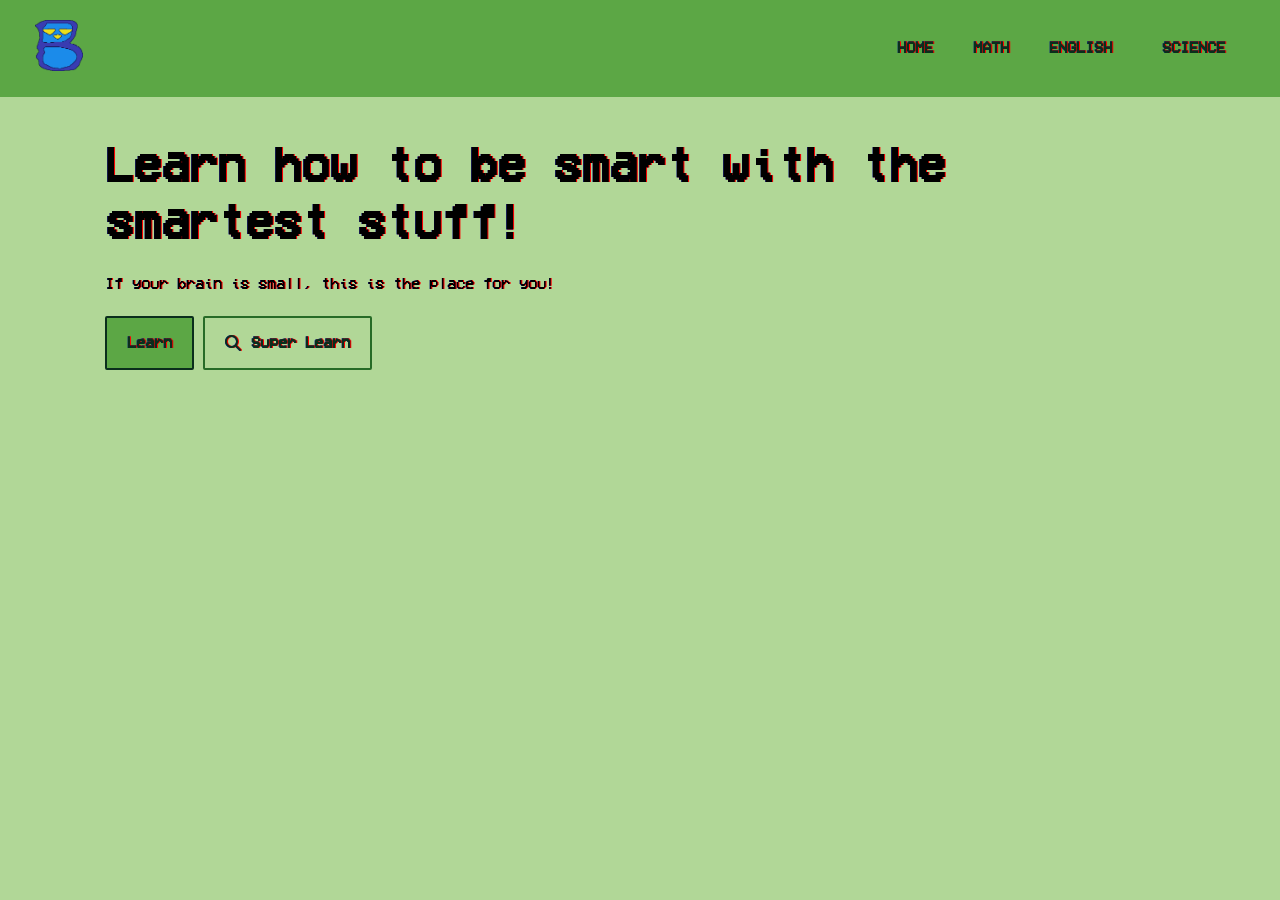
==== index.html @ e288f2b3 "Add files via upload" ====
<!DOCTYPE html>
<html lang="en">
  <head>
    <meta charset="UTF-8" />
    <meta name="viewport" content="width=device-width, initial-scale=1.0" />
    <title>Super Study Spreadsheets</title>
    <link rel="stylesheet" href="../style.css" />
    <link
      rel="stylesheet"
      href="https://cdnjs.cloudflare.com/ajax/libs/font-awesome/6.7.2/css/all.min.css"
      integrity="sha512-Evv84Mr4kqVGRNSgIGL/F/aIDqQb7xQ2vcrdIwxfjThSH8CSR7PBEakCr51Ck+w+/U6swU2Im1vVX0SVk9ABhg=="
      crossorigin="anonymous"
      referrerpolicy="no-referrer"
    />

    <link
      rel="shortcut icon"
      href="../images/bluspace logo.png"
      type="image/x-icon"
    />
  </head>

  <body>
    <nav class="navbar">
      <div class="container">
        <div class="logo">
          <a href="../home">
            <img class="logo" src="../images/bluspace_logo.png" alt="error" />
          </a>
        </div>

        <div class="main-menu">
          <ul>
            <li>
              <a href="../index.html">HOME</a>
            </li>
            <li>
              <a href="../math">MATH</a>
            </li>
            <li>
              <a href="#">ENGLISH</a>
            </li>
            <li>
              <a href="#">SCIENCE</a>
            </li>
          </ul>
        </div>
        <!-- Hamburger button -->
        <button class="hamburger-button">
          <div class="hamburger-line"></div>
          <div class="hamburger-line"></div>
          <div class="hamburger-line"></div>
        </button>
        <div class="mobile-menu">
          <ul>
            <li>
              <a href="../home">HOME</a>
            </li>
            <li>
              <a href="../recent">MATH</a>
            </li>
            <li>
              <a href="#">ENGLISH</a>
            </li>
            <li>
              <a href="#">SCIENCE</a>
            </li>
          </ul>
        </div>
      </div>
    </nav>
    <!-- Hero -->
    <section class="hero">
      <div class="container">
        <div class="hero-content">
          <h1 class="hero-heading text-xxl">Learn how to be smart with the smartest stuff!</h1>
          <p class="hero-text">
            If your brain is small, this is the place for you!
          </p>
          <div class="hero-buttons">
            <a href="../flashbang" class="btn btn-blu">Learn</a>
            <a href="../recent" class="btn"
              ><i class="fa-solid fa-magnifying-glass"></i>Super Learn</a
            >
          </div>
        </div>
      </div>
    </section>

    <script src="../script.js"></script>
  </body>

  <img
    id="white-png"
    src="../images/Solid_white.png"
    alt="error"
    class="white-png"
  />
</html>
---- style.css ----
* {
    box-sizing: border-box;
    margin: 0;
    padding: 0;
}


/* Colors */
:root {
    --blu: rgb(92, 167, 69);
    --dark_blu: rgb(39, 107, 39);
    --light_blu: rgb(177, 215, 151);
    --outline: rgb(10, 46, 28);
    --yellow: #EBDF1CFF;
}

@font-face {
    font-family: VCR;
    src: url(fonts/VCR_OSD_MONO_1.001.ttf);
}

body {
    font-family: VCR;
    text-shadow: 0.5px
        /* right */
        0px
        /* down */
        0.3px
        /* blur */
        red,
        -0.5px -0.2px 0px blue;
    font-size: 16px;
    line-height: 1.5;
    background-color: var(--light_blu);
}

a {
    text-decoration: none;
    color: var(--outline);
}

ul {
    list-style: none;
}

img {
    max-width: 100%;
}

/* Navbar */
.navbar {
    background: var(--blu);
    padding: 20px;
}

.navbar .container {
    display: flex;
    justify-content: space-between;
    align-items: center;
}

.navbar .main-menu ul {
    display: flex;
}

.navbar ul li a {
    padding: 10px 20px;
    display: block;
    font-weight: 600;
    transition: 0.01s;
}

.navbar ul li a:hover {
    color: var(--dark_blu);
}

.navbar ul li:last-child a {
    margin-left: 10px;
}

.navbar ul li a {
    align-items: center;
}

.navbar ul li a i {
    margin-right: 10px;
}


/* Posts */
.post-holder {
    background-color: var(--dark_blu);
    min-height: 800px;
}

.post-holder .container {
    width: 100%;
    height: 100%;
    justify-content: center;
    display: flex;
    flex-direction: row;
    padding-top: 20px;
    padding-left: 10px;
    padding-right: 20px;
}

.post-holder .post {
    background: var(--light_blu);
    border: 4px solid var(--blu);
    width: 1000px;
    max-height: 155px;
    padding: 10px 20px 10px;
    margin-top: -8px;
    margin-inline: auto;
    overflow: hidden;
    font-size: 18px;
}

.post-holder .post-title {
    background: var(--light_blu);
    padding: 10px 0px 10px;
    color: var(--dark_blu);
    font-size: 22px;
}

.post-holder .recent-title {
    text-align: center;
    background: var(--light_blu);
    border: 4px solid var(--blu);
    width: 1000px;
    height: auto;
    padding: 10px 20px 10px;
    margin-inline: auto;
    margin-bottom: 10px;
}


/* Hero */
.hero {
    margin-bottom: 50px;
}

.hero-buttons a i {
    margin-right: 10px;
}

.hero .container {
    background: url('images/bluspace\ logo.png') no-repeat;
    background-size: 1200%;
    background-position: center bottom;
    height: 550;
    max-width: 1100px;
}

.hero .hero-content {
    width: 90%;
}

.hero .math-title {
    width: 100%;
    display: flex;
    justify-content: center;
    align-items: center;
}

.hero .hero-text {
    width: 70%;
    margin-bottom: 20px;
}

.game-container {
    width: 100%;
    max-width: 1400px;
    margin: 0 auto;
}

.game-list {
    display: grid;
    grid-template-columns: repeat(5, minmax(0, 1fr));
    gap: 80px;
    list-style: none;
    padding: 0;
    margin: 0;
}

.game-list li {
    width: 100%;
}

.game-list img {
    width: 100%;
    height: auto;
    border-radius: 10px;
    display: block;
}

.logo {
    width: 20%;
}

/* Utility classes */
.container {
    max-width: 1440px;
    margin: 0 auto;
    padding: 0 15px;
}

.container-sm {
    max-width: 800px;
    margin: 0 auto;
    padding: 0 15px;
}


/* Buttons */
.btn {
    display: inline-block;
    padding: 13px 20px;
    background-color: var(--light_blu);
    color: var(--outline);
    font-weight: 600;
    text-decoration: none;
    border: 2px solid var(--dark_blu);
    border-radius: 2px;
    transition: 0.01s;
    text-align: center;
}

.btn:hover {
    opacity: 0.9;
}

.btn-blu {
    border: 2px solid var(--outline);
    background: var(--blu);
    color: var(--outline)
}

.btn-dark {
    border: 2px solid var(--outline);
    background: var(--dark_blu);
    color: var(var(--light_blu));
}

.btn-light {
    border: 2px solid var(--dark_blu);
    background: var(--light_blu);
    color: var(var(--light_blu));
}

.btn block {
    display: block;
    width: 100%;
}


/* Text classes */
.text-xxl {
    font-size: 3rem;
    line-height: 1.2;
    font-weight: 600;
    margin: 40px 0 20px;
}

.text-xl {
    font-size: 2.2rem;
    line-height: 1.4;
    font-weight: normal;
    margin: 40px 0 20px;
}

.text-lg {
    font-size: 1.8rem;
    line-height: 1.4;
    font-weight: normal;
    margin: 30px 0 20px;
}

.text-md {
    font-size: 1.2rem;
    line-height: 1.4;
    font-weight: normal;
    margin: 20px 0 10px;
}

.text-sm {
    font-size: 0.9rem;
    line-height: 1.4;
    font-weight: normal;
    margin: 10px 0 5px;
}

.text-center {
    text-align: center;
}


/* Hamburger button */
.hamburger-button {
    display: none;
    background: none;
    border: none;
    cursor: pointer;
    padding: 10px;
    z-index: 1000;
}

.hamburger-button .hamburger-line {
    width: 30px;
    height: 3px;
    background: var(--outline);
    margin: 6px 0;
}


/* Mobile menu */
.mobile-menu {
    position: fixed;
    top: 0;
    right: -300px;
    width: 250px;
    height: 100%;
    z-index: 100;
    background: var(--light_blu);
    box-shadow: 0px 0px 10px rgba(0, 0, 0, 0.2);
    transition: right 0.3s ease-in-out;
}

.mobile-menu.active {
    right: 0;
}

.mobile-menu ul {
    margin-top: 100px;
    padding-right: 10px;
}

.mobile-menu ul li {
    margin: 10px 0;
}

.mobile-menu ul li a {
    font-size: 20px;
    transition: 0.3s;
}

/* subs */
.white-png {
    position: absolute;
    top: 0px;
    left: 0px;
    min-width: 100%;
    height: 100%;
    display: none;
}

.subl {
    position: relative;
    top: 50%;
    left: 50%;
    transform: translate(-50%, -50%);
    display: none;
    opacity: 40%;
}

/* Media queries */
@media (max-width: 960px) {
    .text-xxl {
        font-size: 2.5rem;
    }
}

@media (max-width: 670px) {
    .navbar .main-menu {
        display: none;
    }

    .hamburger-button {
        display: block;
    }

    .hero .container {
        background: url('images/bluspace_logo.png');
    }
}

@media (max-width: 500px) {}
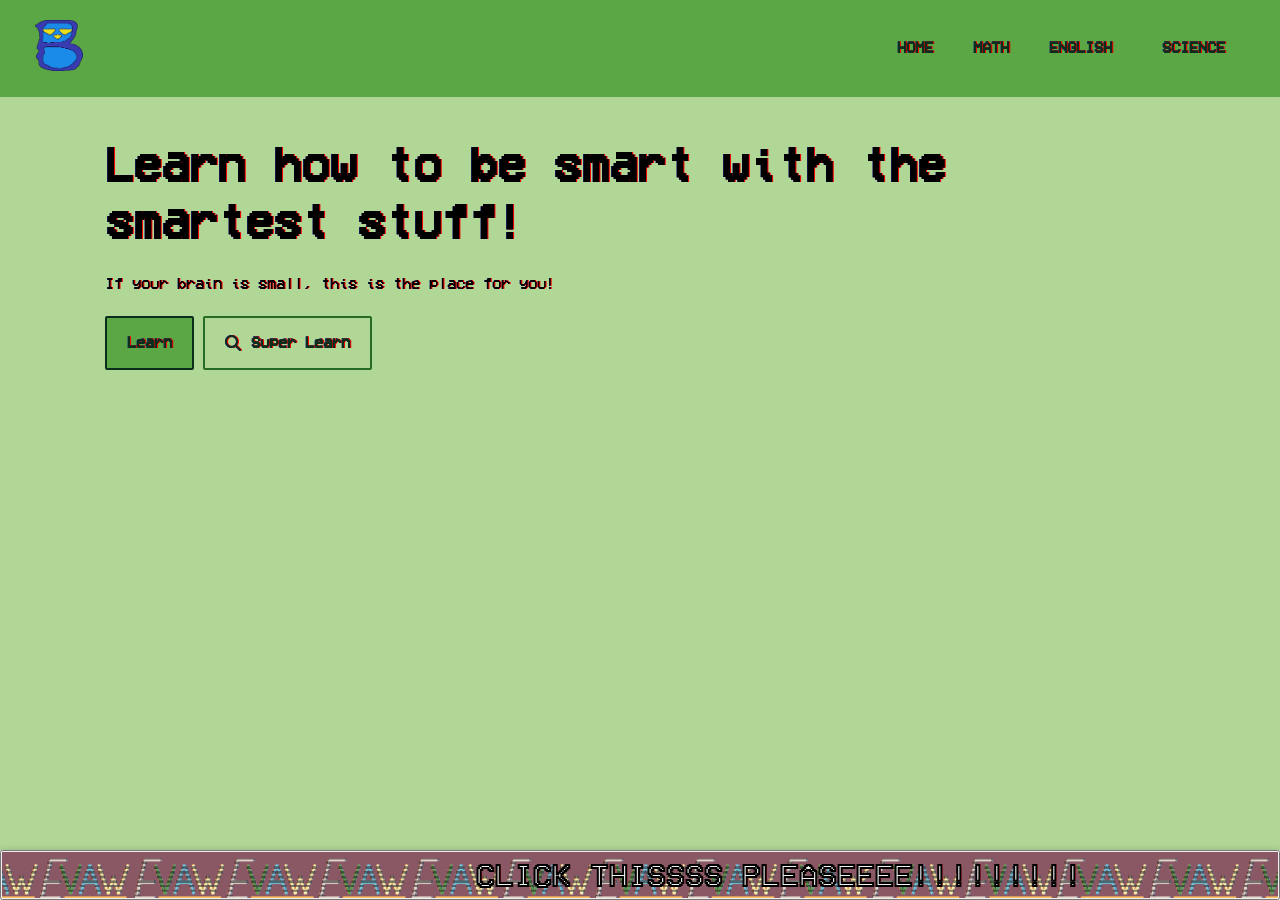
==== commit 95a3575d: "EVAW PROPAGANDA" ====
--- a/index.html
+++ b/index.html
@@ -32,7 +32,7 @@
         <div class="main-menu">
           <ul>
             <li>
-              <a href="../index.html">HOME</a>
+              <a href="../">HOME</a>
             </li>
             <li>
               <a href="../math">MATH</a>
@@ -90,10 +90,11 @@
     <script src="../script.js"></script>
   </body>
 
-  <img
-    id="white-png"
-    src="../images/Solid_white.png"
-    alt="error"
-    class="white-png"
-  />
+  <div class="fake-ad-bar">
+    <button class="icon-button" onclick="window.open('https://wafflenaut-games.itch.io/evaw', '_blank');">
+      <img class="ad" src="images/evawad.png" alt="error" />
+    </button>
+    <span class="overlay-text">CLICK THISSSS PLEASEEEE!!!!!!!!!</span>
+  </div>
+  
 </html>
--- a/style.css
+++ b/style.css
@@ -198,6 +198,94 @@
     width: 20%;
 }
 
+.game-logo {
+    width: 100%;
+    aspect-ratio: 1 / 1;
+    object-fit: cover;
+}
+
+/* ads */
+.icon-button {
+    position: fixed;
+    bottom: 0;
+    left: 0;
+    height: 50px;
+    width: 100%;
+    overflow: hidden;
+}
+
+.ad {
+    width: 200%;
+    height: 50px;
+}
+
+.overlay-text {
+    top: 50%;
+    left: 50%;
+    transform: translate(75%, -0%);
+    font-family: VCR;
+    color: #f1f1f1;
+    -webkit-text-stroke: 2px black;
+    font-size: 32px;
+    line-height: 1.5;
+    pointer-events: none;
+}
+
+.fake-ad-bar {
+    position: fixed;
+    bottom: 0;
+    left: 0;
+    height: 50px;
+    width: 100%;
+    background-color: #f1f1f1;
+    border-top: 1px solid #ccc;
+    padding: 10px 20px;
+    display: flex;
+    align-items: center;
+    justify-content: space-between;
+    box-shadow: 0 -2px 5px rgba(0, 0, 0, 0.1);
+    font-family: sans-serif;
+    z-index: 9999;
+    overflow: hidden;
+}
+
+.ad-badge {
+    background-color: #ccc;
+    color: #333;
+    font-size: 10px;
+    font-weight: bold;
+    padding: 2px 4px;
+    border-radius: 3px;
+    text-transform: uppercase;
+}
+
+.ad-text {
+    margin: 0;
+    font-size: 14px;
+    color: #333;
+    flex-grow: 1;
+    margin-left: 15px;
+}
+
+.ad-button {
+    background-color: #007bff;
+    color: white;
+    padding: 5px 12px;
+    border-radius: 3px;
+    text-decoration: none;
+    font-size: 13px;
+    margin-right: 15px;
+}
+
+.ad-close {
+    background: none;
+    border: none;
+    font-size: 18px;
+    cursor: pointer;
+    color: #666;
+}
+
+
 /* Utility classes */
 .container {
     max-width: 1440px;
